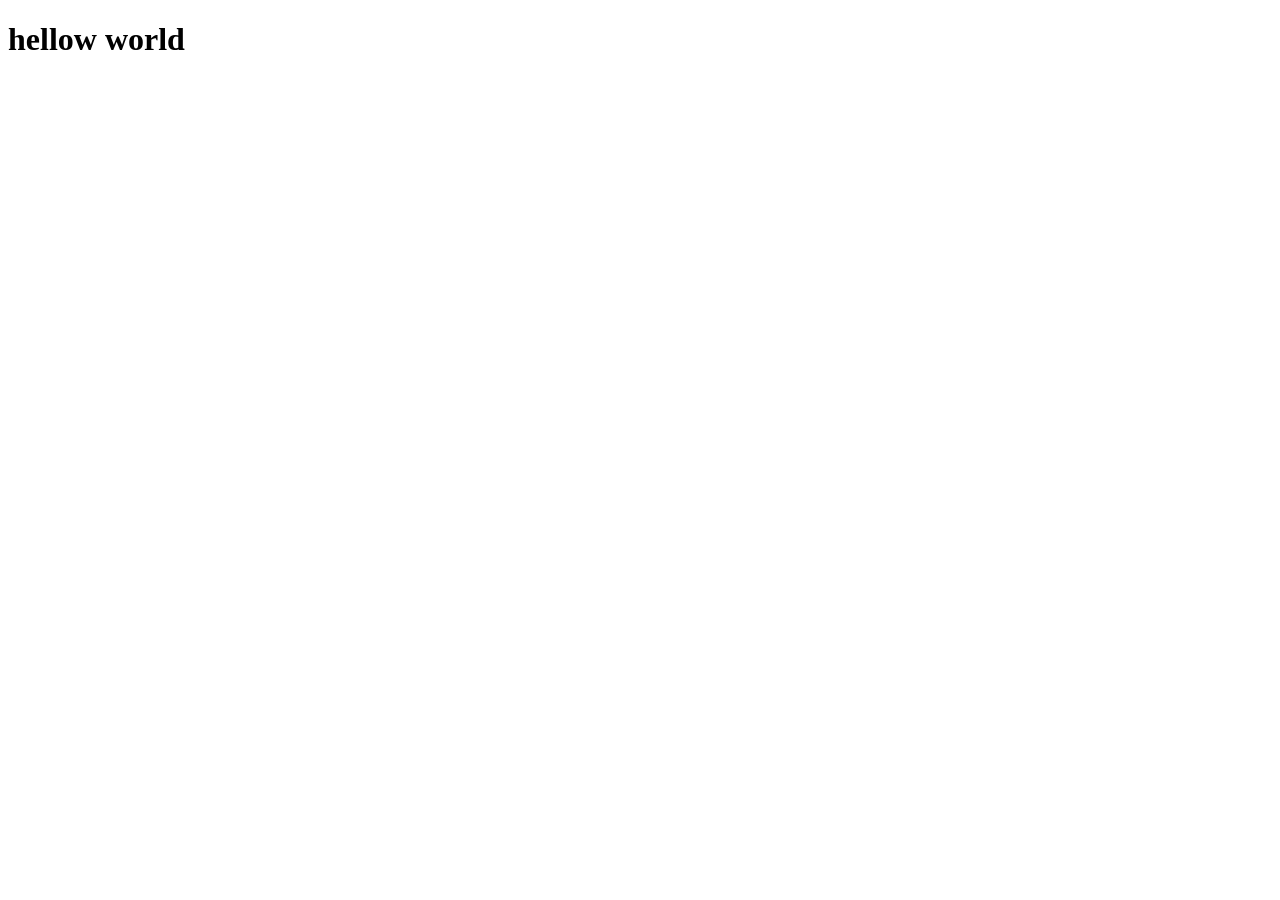
==== first.html @ c77b8d2c "hellow" ====
<!DOCTYPE html>
<html lang="en">
<head>
    <meta charset="UTF-8">
    <meta name="viewport" content="width=device-width, initial-scale=1.0">
    <title>Document</title>
</head>
<body>
    <h1>hellow world</h1>
    
</body>
</html>
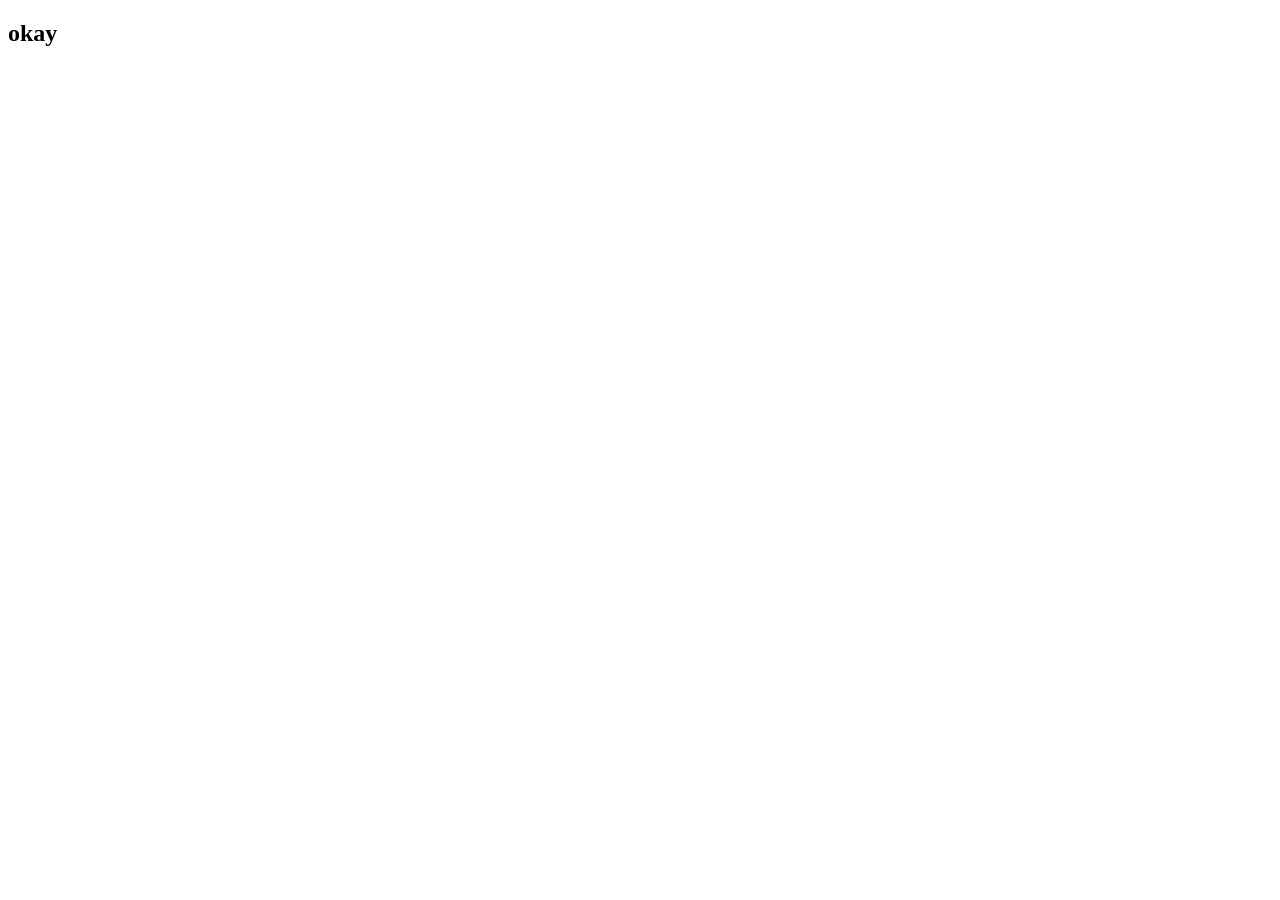
==== commit 6648bdc2: "content update" ====
--- a/first.html
+++ b/first.html
@@ -6,7 +6,7 @@
     <title>Document</title>
 </head>
 <body>
-    <h1>hellow world</h1>
     
+    <h2>okay</h2>
 </body>
 </html>
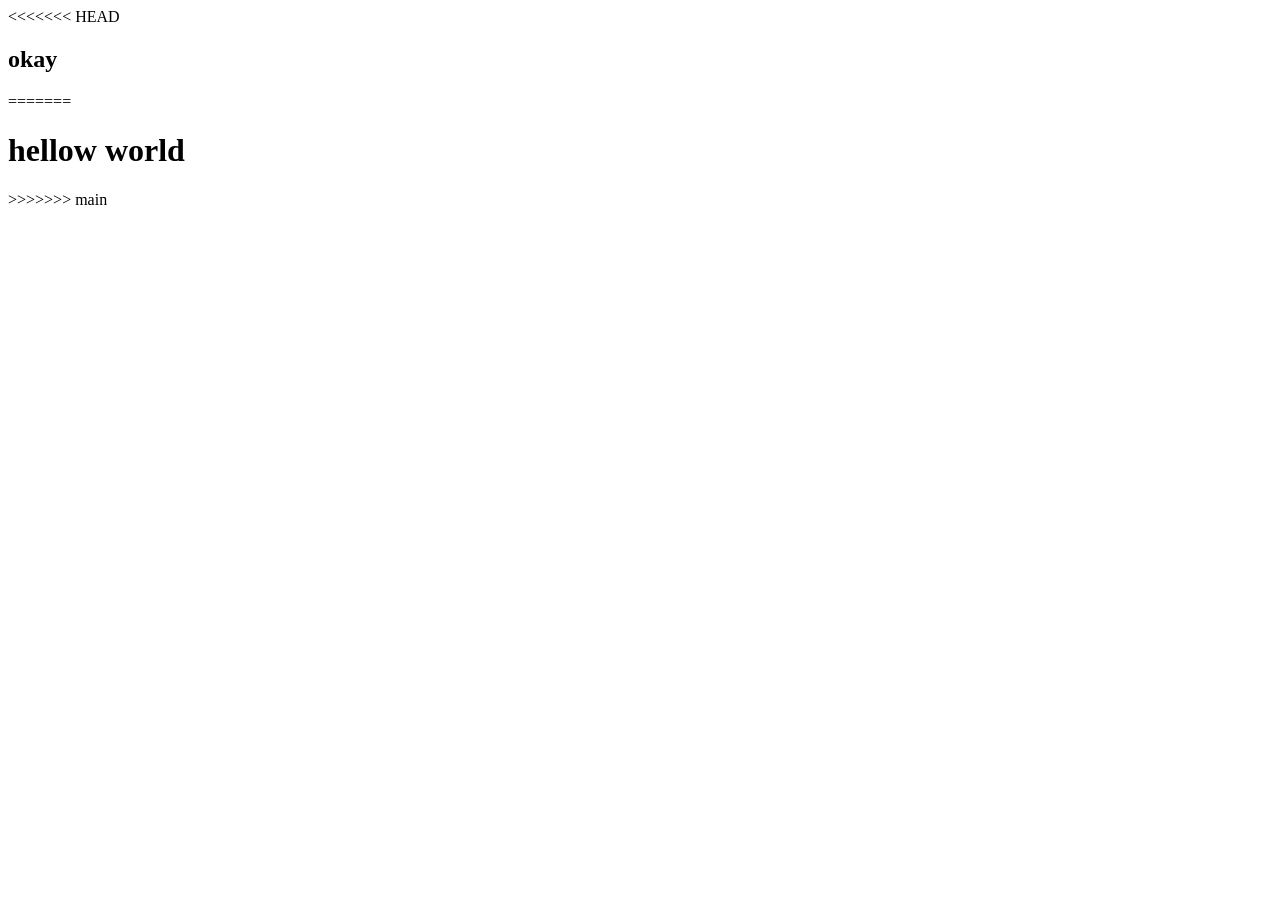
==== commit dc18db15: "changes" ====
--- a/first.html
+++ b/first.html
@@ -6,7 +6,12 @@
     <title>Document</title>
 </head>
 <body>
+<<<<<<< HEAD
     
     <h2>okay</h2>
+=======
+    <h1>hellow world</h1>
+    
+>>>>>>> main
 </body>
 </html>
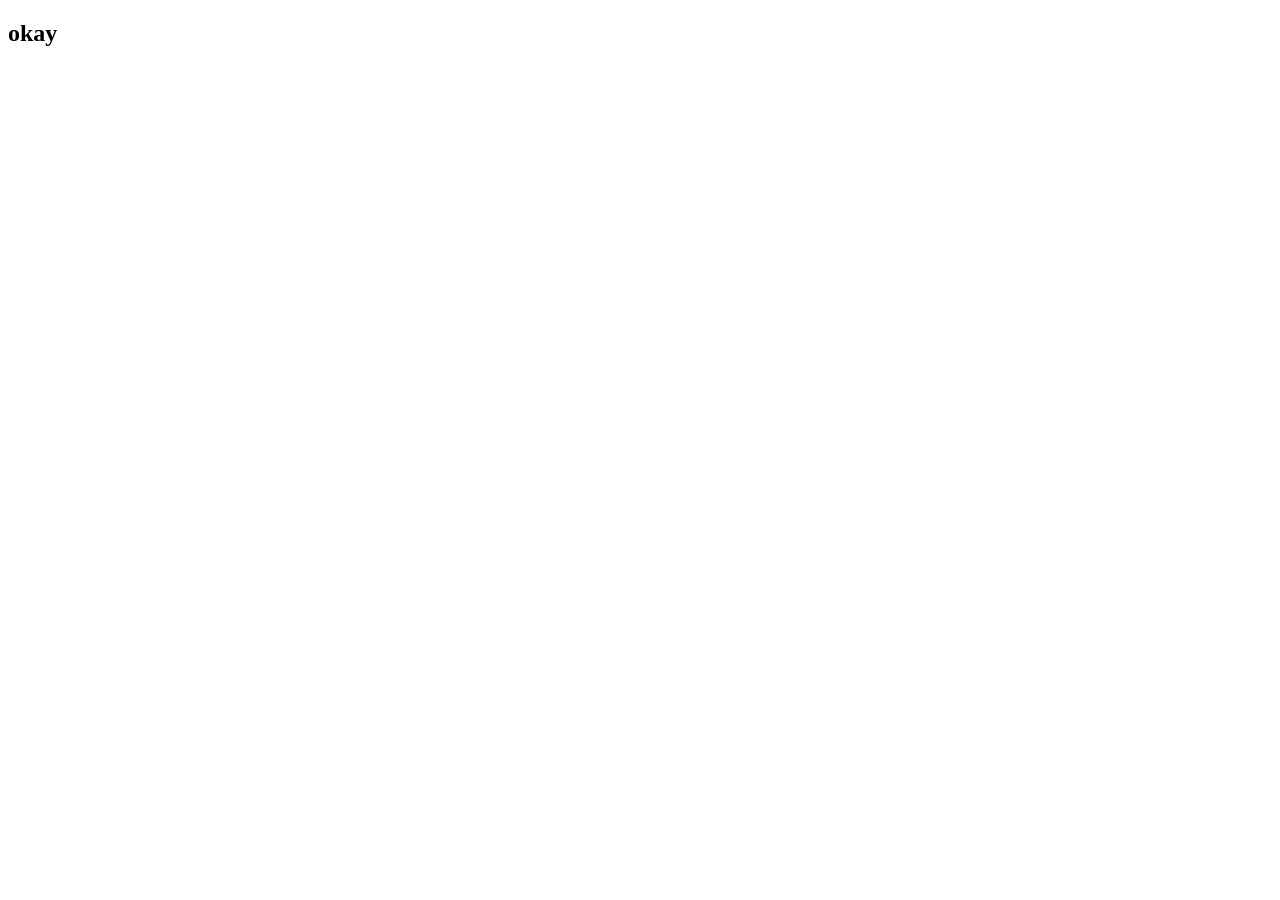
==== commit 4485a207: "static and templates created" ====
--- a/first.html
+++ b/first.html
@@ -6,12 +6,7 @@
     <title>Document</title>
 </head>
 <body>
-<<<<<<< HEAD
     
     <h2>okay</h2>
-=======
-    <h1>hellow world</h1>
-    
->>>>>>> main
 </body>
 </html>
